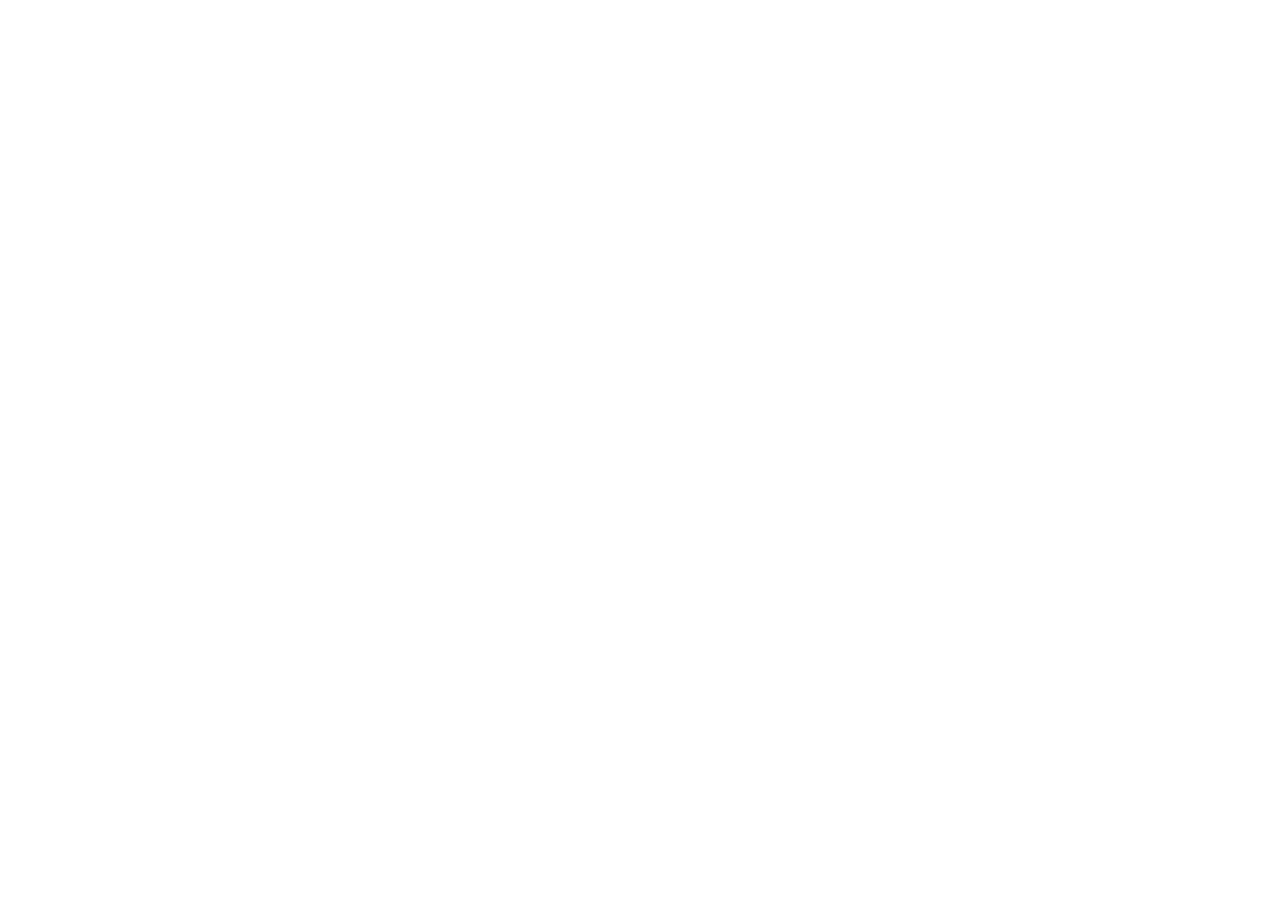
==== src/main/resources/templates/main_chat.html @ d3277a3a "サイドバーとチャット画面のレイアウト作成" ====
<!DOCTYPE html>
<html xmlns:th="http:///www.thymeleaf.org" lang="ja">
  <div th:fragment="main_chat">
    <div class="main-header">

    </div>

    <div class="main-chat">

    </div>

    <div class="form">
      
    </div>
  </div>
</html>
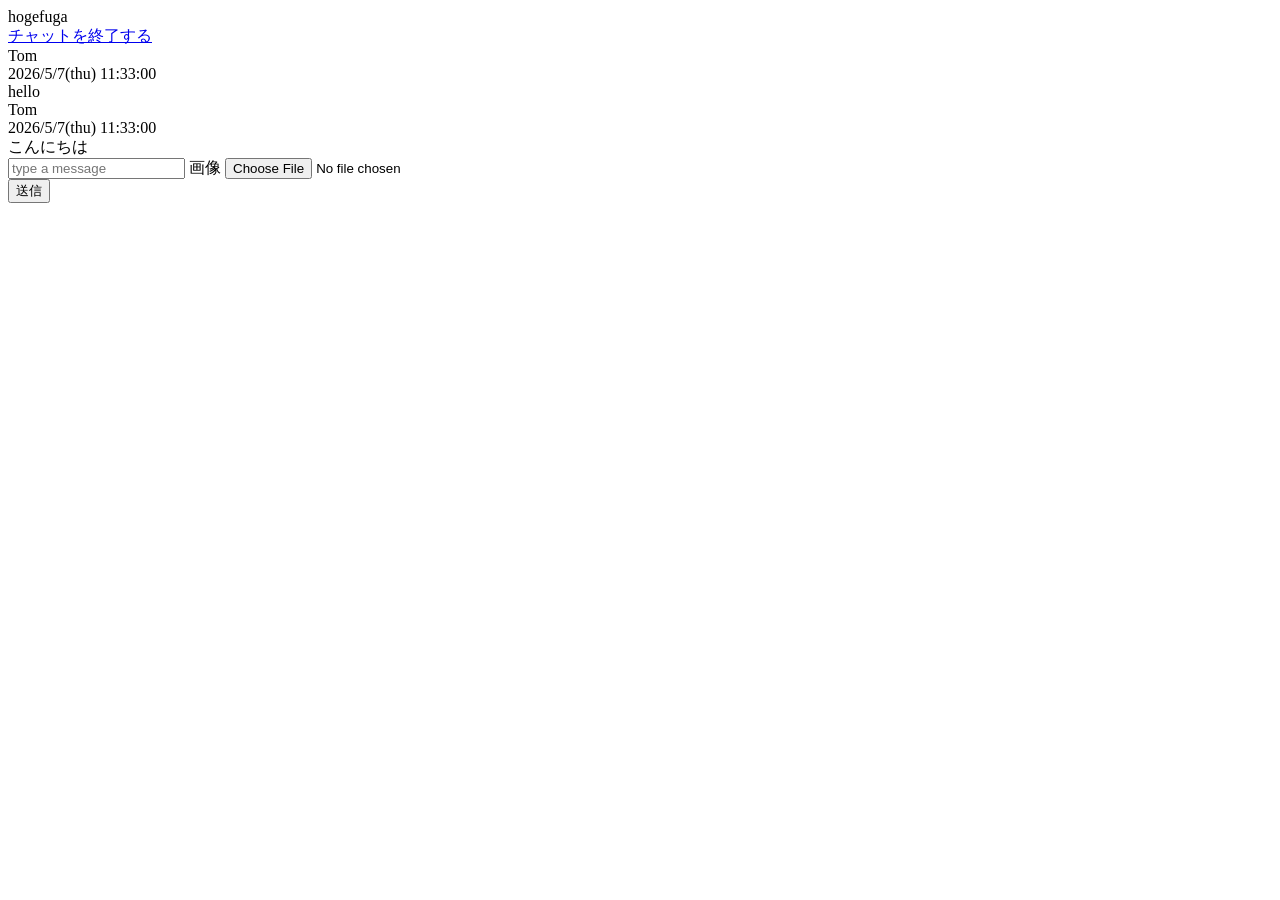
==== commit d74ced8b: "チャット画面のフロント実装" ====
--- a/src/main/resources/templates/main_chat.html
+++ b/src/main/resources/templates/main_chat.html
@@ -1,15 +1,65 @@
 <!DOCTYPE html>
-<html xmlns:th="http:///www.thymeleaf.org" lang="ja">
+<html xmlns:th="http://www.thymeleaf.org" lang="ja">
   <div th:fragment="main_chat">
     <div class="main-header">
+      <div class="chat-title">
+        hogefuga
+      </div>
+      <div class="chat-delete">
+        <a href="#">チャットを終了する</a>
+      </div>
+      
 
     </div>
 
     <div class="main-chat">
+      <div class="message">
+      <div class="upper">
+        <div class="sender">
+          Tom
+        </div>
+        <div class="message-date">
+          2026/5/7(thu) 11:33:00
+        </div>
+        </div>
+        <div class="lower">
+        <div class="message-content">
+          hello
+        </div>
+      </div>
+      </div>
 
-    </div>
+      <div class="message">
+      <div class="upper">
+        <div class="sender">
+          Tom
+        </div>
+        <div class="message-date">
+          2026/5/7(thu) 11:33:00
+        </div>
+        </div>
+        <div class="lower">
+        <div class="message-content">
+          こんにちは
+        </div>
+      </div>
+      </div>
+  </div>
+
 
     <div class="form">
+      <div class="send-form">        
+        <input class="form-message" placeholder="type a message" >
+        <label class="form-image">
+          <span class="image-file">画像</span>
+            <input type="file" class="hidden">
+            </label>
+          
+        </label>
+       </div>
+        <input class="form-submit" type=submit value="送信" >
+      
+    </form>
       
     </div>
   </div>
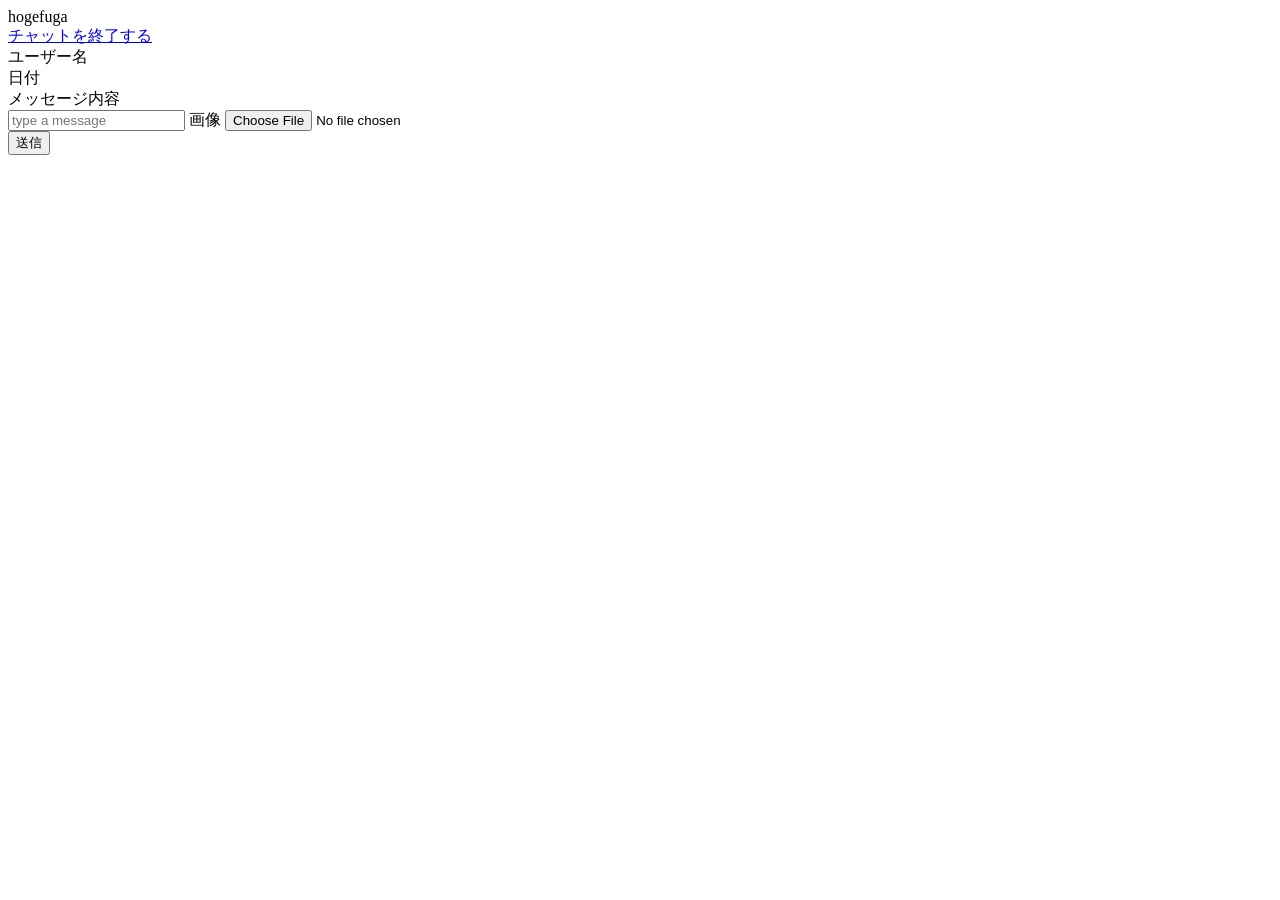
==== commit f2f51ecd: "メッセージの表示" ====
--- a/src/main/resources/templates/main_chat.html
+++ b/src/main/resources/templates/main_chat.html
@@ -13,47 +13,26 @@
     </div>
 
     <div class="main-chat">
-      <div class="message">
+      <div  th:each="message : ${messages}" class="message">
       <div class="upper">
-        <div class="sender">
-          Tom
-        </div>
-        <div class="message-date">
-          2026/5/7(thu) 11:33:00
-        </div>
+        <div class="message-user" th:text="${message.user.name}">ユーザー名</div>
+        <div class="message-date" th:text="${message.createdAt}">日付</div>
         </div>
         <div class="lower">
-        <div class="message-content">
-          hello
-        </div>
+        <div class="message-content" th:text="${message.content}">メッセージ内容</div>
       </div>
-      </div>
-
-      <div class="message">
-      <div class="upper">
-        <div class="sender">
-          Tom
-        </div>
-        <div class="message-date">
-          2026/5/7(thu) 11:33:00
-        </div>
-        </div>
-        <div class="lower">
-        <div class="message-content">
-          こんにちは
-        </div>
-      </div>
+    </div>
       </div>
   </div>
 
 
-    <div class="form">
+    <form th:action="@{/rooms/{roomId}/messages(roomId=${roomId})}" method="post" th:object="${messageForm}" class="form">
       <div class="send-form">        
-        <input class="form-message" placeholder="type a message" >
+        <input th:field="*{content}" class="form-message" placeholder="type a message" >
         <label class="form-image">
           <span class="image-file">画像</span>
             <input type="file" class="hidden">
-            </label>
+            
           
         </label>
        </div>
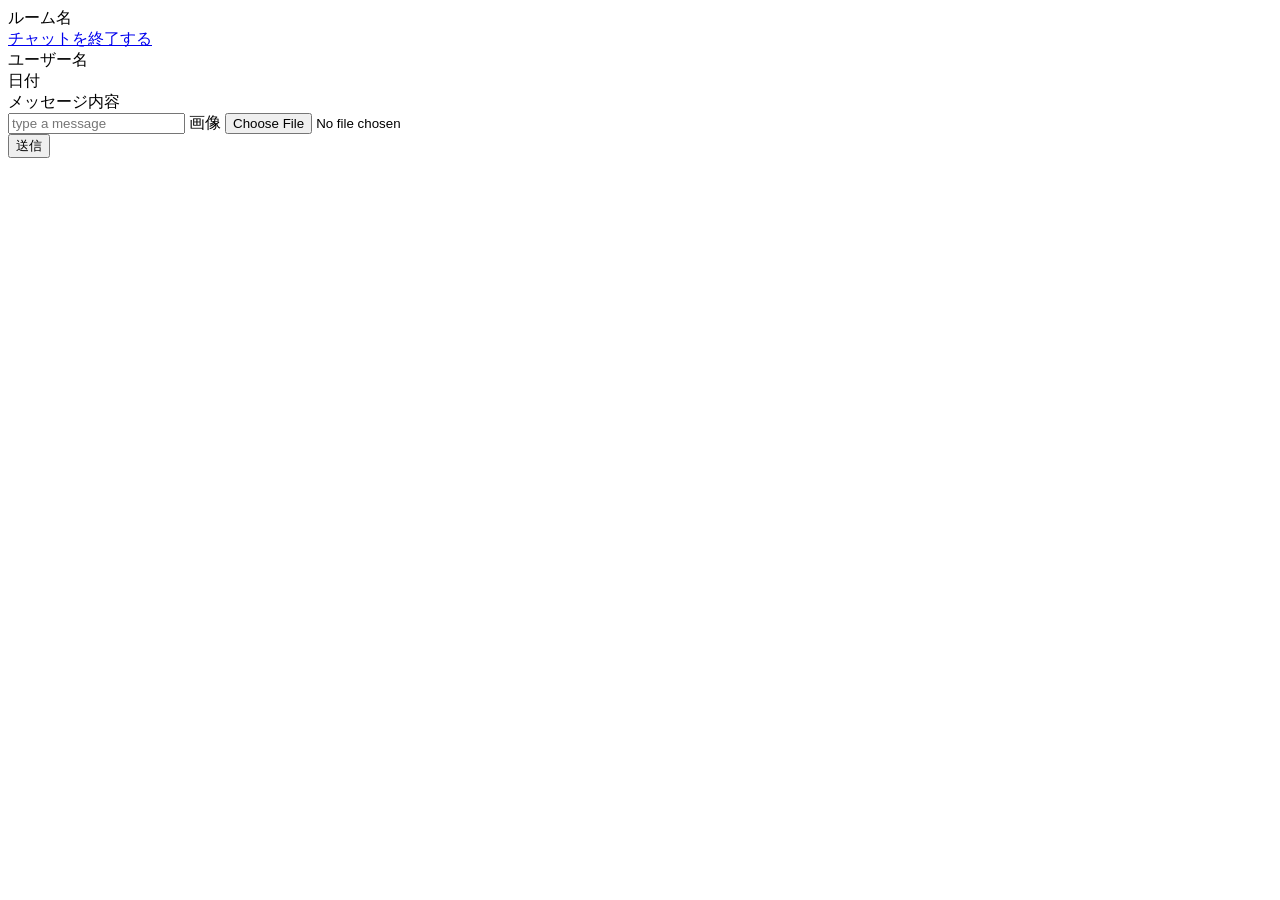
==== commit 9697a3b1: "投稿時刻の日本時間への修正" ====
--- a/src/main/resources/templates/main_chat.html
+++ b/src/main/resources/templates/main_chat.html
@@ -2,9 +2,8 @@
 <html xmlns:th="http://www.thymeleaf.org" lang="ja">
   <div th:fragment="main_chat">
     <div class="main-header">
-      <div class="chat-title">
-        hogefuga
-      </div>
+      <div class="chat-title" th:text="${room.name}">ルーム名</div>
+      
       <div class="chat-delete">
         <a href="#">チャットを終了する</a>
       </div>
@@ -16,14 +15,13 @@
       <div  th:each="message : ${messages}" class="message">
       <div class="upper">
         <div class="message-user" th:text="${message.user.name}">ユーザー名</div>
-        <div class="message-date" th:text="${message.createdAt}">日付</div>
+        <div class="message-date" th:text="${#dates.format(message.createdAt,'yyyy/MM/dd HH:mm:ss' )}">日付</div>
         </div>
         <div class="lower">
         <div class="message-content" th:text="${message.content}">メッセージ内容</div>
       </div>
-    </div>
       </div>
-  </div>
+      </div>     
 
 
     <form th:action="@{/rooms/{roomId}/messages(roomId=${roomId})}" method="post" th:object="${messageForm}" class="form">
@@ -42,4 +40,5 @@
       
     </div>
   </div>
+  </div>
 </html>
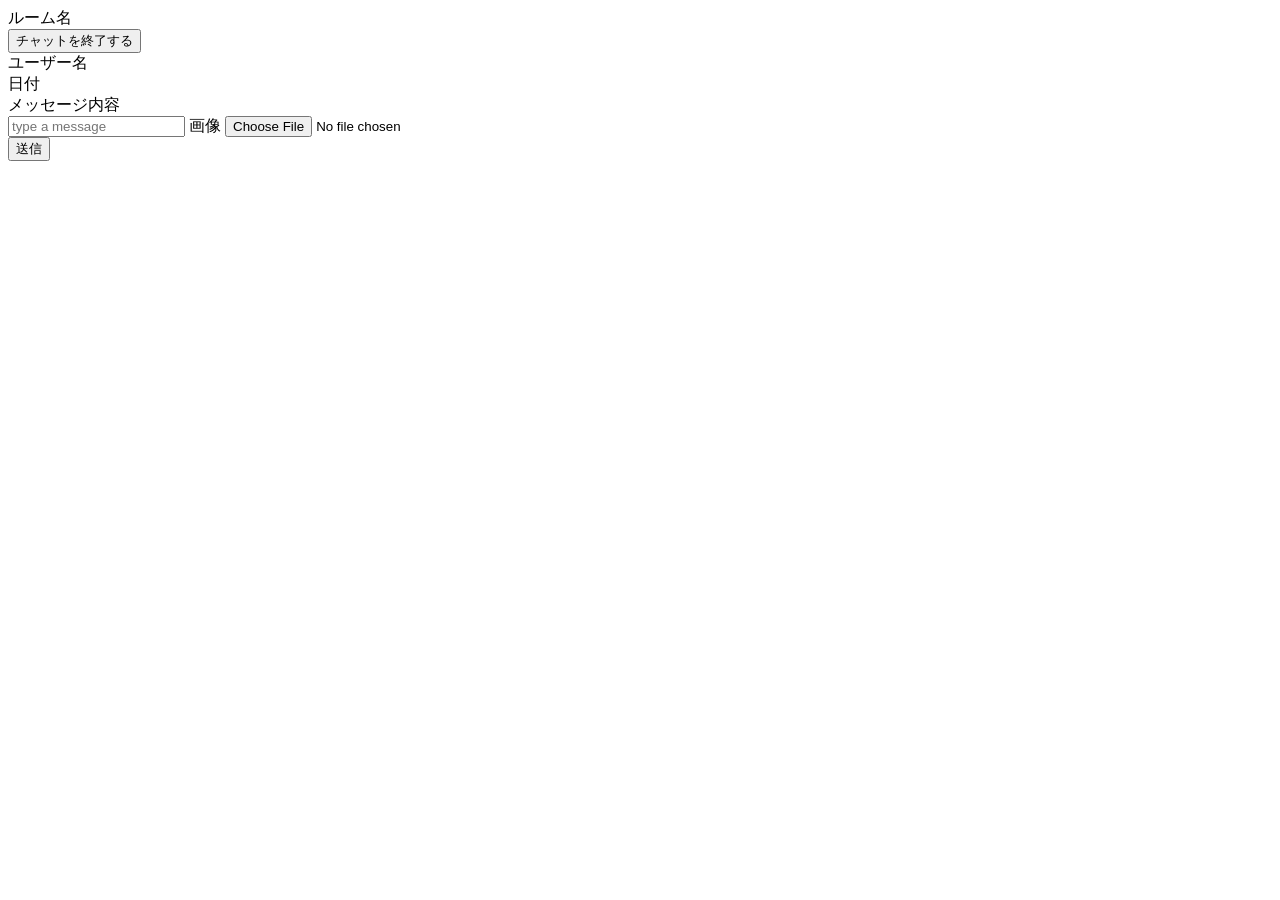
==== commit 6dbcf249: "チャットルームの削除機能の実装" ====
--- a/src/main/resources/templates/main_chat.html
+++ b/src/main/resources/templates/main_chat.html
@@ -5,7 +5,10 @@
       <div class="chat-title" th:text="${room.name}">ルーム名</div>
       
       <div class="chat-delete">
-        <a href="#">チャットを終了する</a>
+        <form th:action="@{/rooms/{roomId}/delete(roomId=${room.id})}" method="post">
+           <input type="submit" value="チャットを終了する"/>
+        </form>
+       
       </div>
       
 
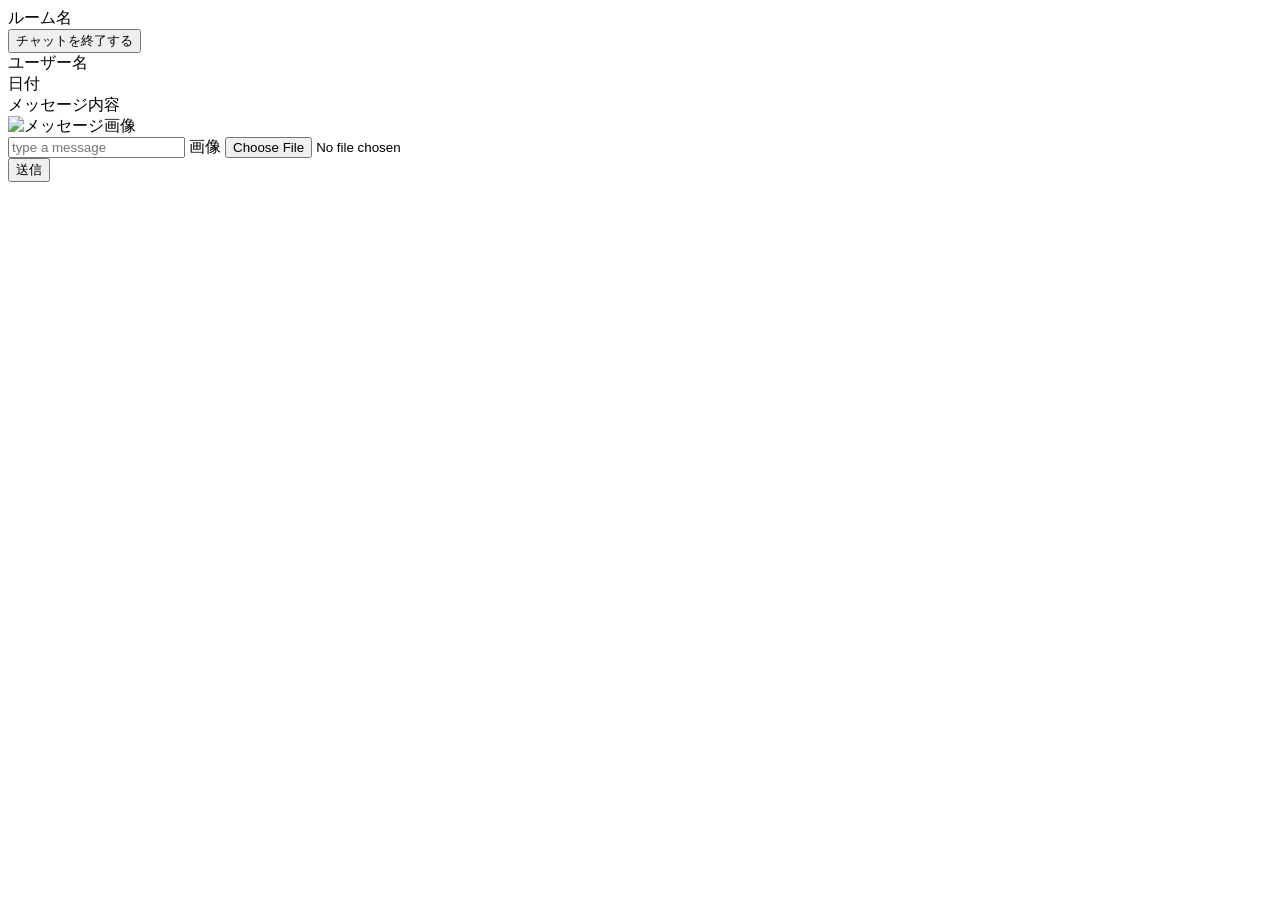
==== commit d17f86fa: "画像表示の実装" ====
--- a/src/main/resources/templates/main_chat.html
+++ b/src/main/resources/templates/main_chat.html
@@ -23,16 +23,19 @@
         <div class="lower">
         <div class="message-content" th:text="${message.content}">メッセージ内容</div>
       </div>
+      <div th:if="${message.image}">
+        <img th:src="@{${message.image}}" alt="メッセージ画像" style="width:500px; height:500px;"/>
+        </div>
       </div>
-      </div>     
+   </div>     
 
 
-    <form th:action="@{/rooms/{roomId}/messages(roomId=${roomId})}" method="post" th:object="${messageForm}" class="form">
+    <form th:action="@{/rooms/{roomId}/messages(roomId=${roomId})}" method="post" th:object="${messageForm}" class="form" enctype="multipart/form-data">
       <div class="send-form">        
         <input th:field="*{content}" class="form-message" placeholder="type a message" >
         <label class="form-image">
           <span class="image-file">画像</span>
-            <input type="file" class="hidden">
+            <input type="file" th:field="*{image}" class="hidden">
             
           
         </label>
